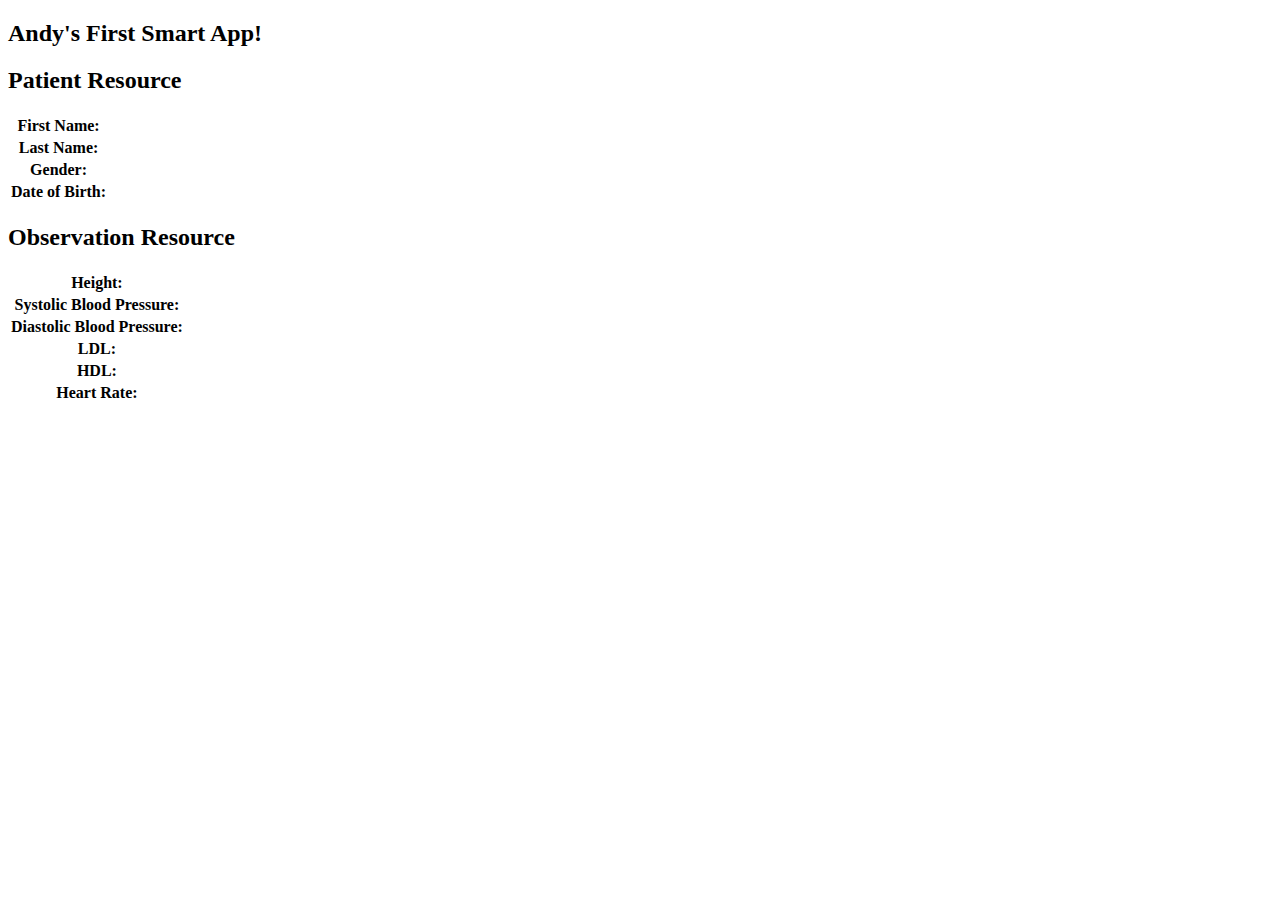
==== example-smart-app/index.html @ a50c2d8a "Update index.html" ====
<!DOCTYPE html>
<html lang="en">
  <head>
    <meta http-equiv='X-UA-Compatible' content='IE=edge' />
    <meta http-equiv='Content-Type' content='text/html; charset=utf-8' />
    <title>Andy's First SMART App!</title>

    <link rel='stylesheet' type='text/css' href='./src/css/example-smart-app.css'>
    <!--
      Temporarily disable cerner-smart-embeddable-lib
      <link rel='stylesheet' type='text/css' href='./lib/css/cerner-smart-embeddable-lib-1.0.0.min.css'>
    -->
  </head>
  <body>
    <div id='errors'>
    </div>
    <div id="loading" class="spinner">
      <div class="bounce1"></div>
      <div class="bounce2"></div>
      <div class="bounce3"></div>
    </div>
    <div id='holder' >
      <h2>Andy's First Smart App!</h2>

      <h2>Patient Resource</h2>
      <table>
        <tr>
          <th>First Name:</th>
          <td id='fname'></td>
        </tr>
        <tr>
          <th>Last Name:</th>
          <td id='lname'></td>
        </tr>
        <tr>
          <th>Gender:</th>
          <td id='gender'></td>
        </tr>
        <tr>
          <th>Date of Birth:</th>
          <td id='birthdate'></td>
        </tr>
      </table>
      <h2>Observation Resource</h2>
      <table>
        <tr>
          <th>Height:</th>
          <td id='height'></td>
        </tr>
        <tr>
          <th>Systolic Blood Pressure:</th>
          <td id='systolicbp'></td>

        </tr>
        <tr>
          <th>Diastolic Blood Pressure:</th>
          <td id='diastolicbp'></td>
        </tr>
        <tr>
          <th>LDL:</th>
          <td id='ldl'></td>
        </tr>
        <tr>
          <th>HDL:</th>
          <td id='hdl'></td>
        </tr>
        <tr>
          <th>Heart Rate:</th>
          <td id='hr'></td>
        </tr>
      </table>
    </div>
    <!-- Required JS files to enable this page to embed within an MPage -->
    <!--
      Temporarily disable cerner-smart-embeddable-lib
      <script src='https://cdnjs.cloudflare.com/ajax/libs/babel-polyfill/6.26.0/polyfill.min.js'></script>
      <script src='./lib/js/cerner-smart-embeddable-lib-1.0.0.min.js'></script>
    -->

    <!-- Application-level javascript-->
    <script src='./src/js/example-smart-app.js'></script>

    <!-- FHIR Client JS Library -->
    <script src='./lib/js/fhir-client-v0.1.12.js'></script>

    <!-- Prevent session bleed caused by single threaded embedded browser and sessionStorage API -->
    <!-- https://github.com/cerner/fhir-client-cerner-additions -->
    <script src='./lib/js/fhir-client-cerner-additions-1.0.0.js'></script>
    <script src="https://ajax.googleapis.com/ajax/libs/jquery/1.12.4/jquery.min.js"></script>
    <script>
      extractData().then(
        //Display Patient Demographics and Observations if extractData was success
        function(p) {
          drawVisualization(p);
        },

        //Display 'Failed to call FHIR Service' if extractData failed
        function() {
          $('#loading').hide();
          $('#errors').html('<p> Failed to call FHIR Service </p>');
        }
      );
    </script>
  </body>
</html>
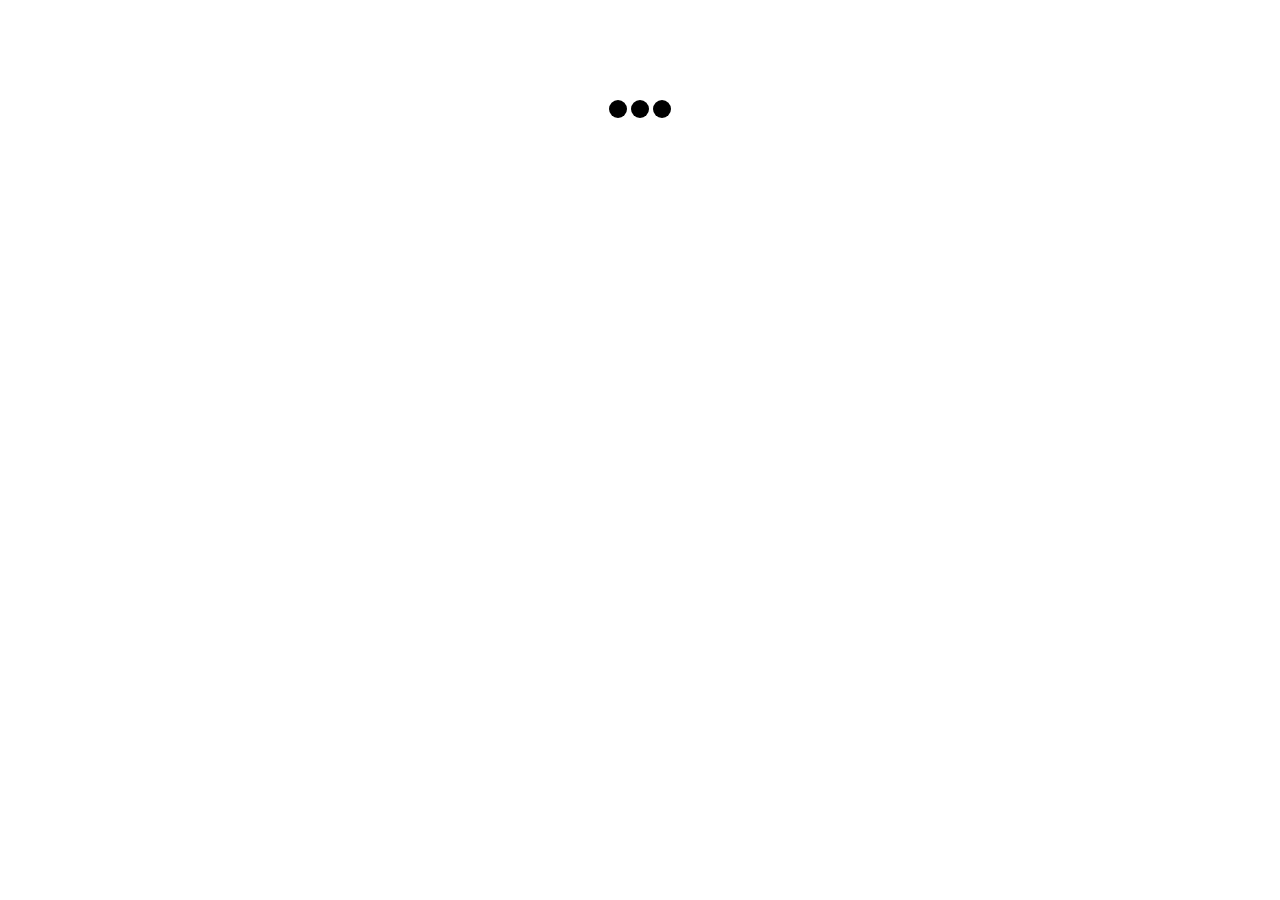
==== commit b2fcffdb: "Style Changes" ====
--- a/example-smart-app/index.html
+++ b/example-smart-app/index.html
@@ -23,7 +23,7 @@
       <h2>Andy's First Smart App!</h2>
 
       <h2>Patient Resource</h2>
-      <table>
+      <table class="styled-table">
         <tr>
           <th>First Name:</th>
           <td id='fname'></td>
@@ -42,7 +42,7 @@
         </tr>
       </table>
       <h2>Observation Resource</h2>
-      <table>
+      <table class="styled-table">
         <tr>
           <th>Height:</th>
           <td id='height'></td>
--- a/example-smart-app/src/css/example-smart-app.css
+++ b/example-smart-app/src/css/example-smart-app.css
@@ -0,0 +1,87 @@
+th, td {
+  padding: 5px;
+  text-align: left;
+}
+
+body {
+  margin: 0;
+}
+
+#holder {
+  display: none;
+}
+
+.spinner {
+  margin: 100px auto 0;
+  width: 70px;
+  text-align: center;
+}
+
+.spinner > div {
+  width: 18px;
+  height: 18px;
+  background-color: #000;
+
+  border-radius: 100%;
+  display: inline-block;
+  -webkit-animation: sk-bouncedelay 1.4s infinite ease-in-out both;
+  animation: sk-bouncedelay 1.4s infinite ease-in-out both;
+}
+
+.spinner .bounce1 {
+  -webkit-animation-delay: -0.32s;
+  animation-delay: -0.32s;
+}
+
+.spinner .bounce2 {
+  -webkit-animation-delay: -0.16s;
+  animation-delay: -0.16s;
+}
+
+@-webkit-keyframes sk-bouncedelay {
+  0%, 80%, 100% { -webkit-transform: scale(0) }
+  40% { -webkit-transform: scale(1.0) }
+}
+
+@keyframes sk-bouncedelay {
+  0%, 80%, 100% {
+    -webkit-transform: scale(0);
+    transform: scale(0);
+  } 40% {
+    -webkit-transform: scale(1.0);
+    transform: scale(1.0);
+  }
+
+.styled-table {
+    border-collapse: collapse;
+    margin: 25px 0;
+    font-size: 0.9em;
+    font-family: sans-serif;
+    min-width: 400px;
+    box-shadow: 0 0 20px rgba(0, 0, 0, 0.15);
+}
+
+.styled-table thead tr {
+    background-color: #009879;
+    color: #ffffff;
+    text-align: left;
+}
+
+.styled-table th,
+.styled-table td {
+    padding: 12px 15px;
+}
+
+.styled-table tbody tr {
+    border-bottom: 1px solid #dddddd;
+}
+
+.styled-table tbody tr:nth-of-type(even) {
+    background-color: #f3f3f3;
+}
+
+.styled-table tbody tr:last-of-type {
+    border-bottom: 2px solid #009879;
+}
+
+}
